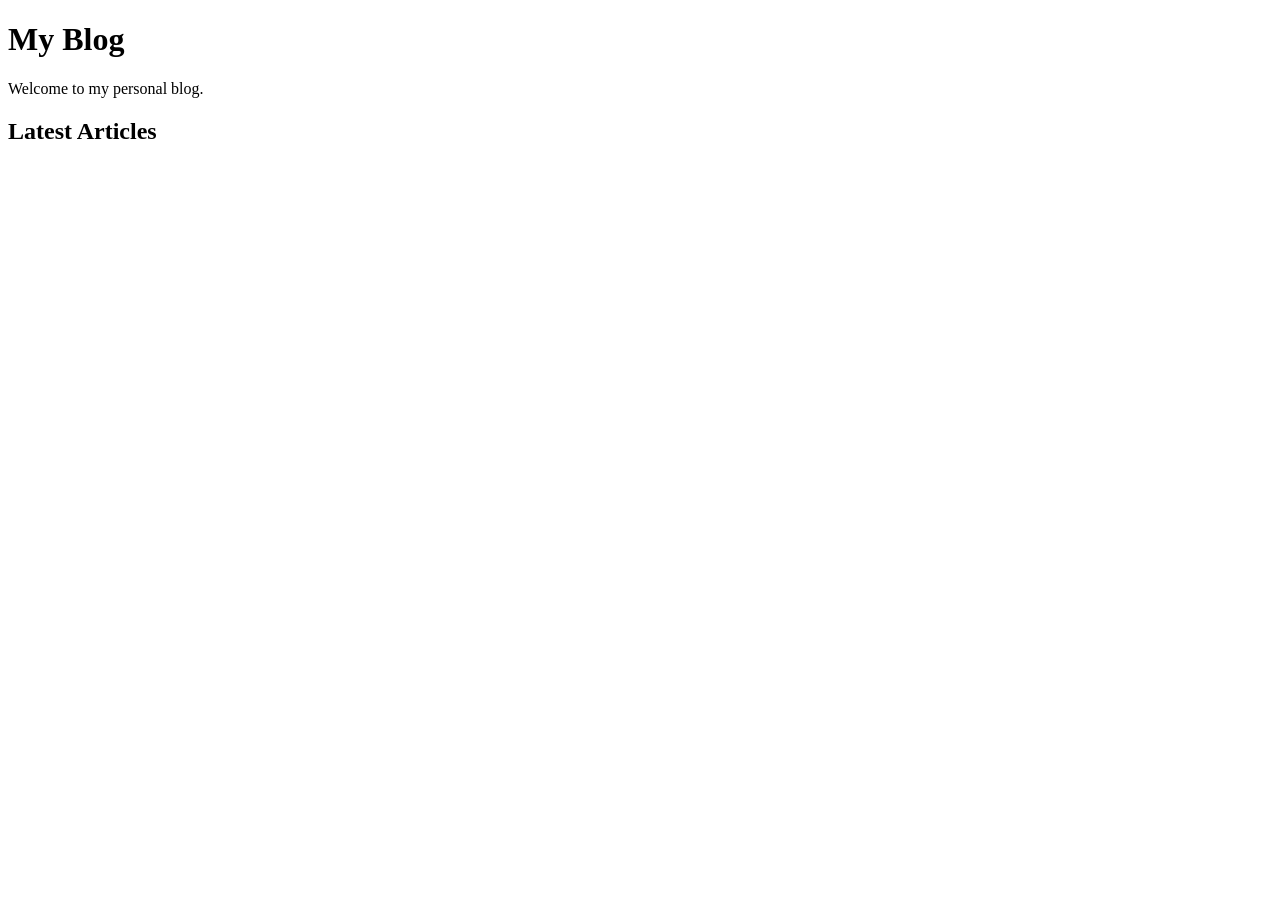
==== blog.html @ 75140d2f "Create blog page" ====
<!DOCTYPE html>
<html lang="en">
<head>
    <meta charset="UTF-8">
    <meta name="viewport" content="width=device-width, initial-scale=1.0">
    <title>My Blog | Ahmed Alshobaki</title>
</head>
<body>
    <header>
        <h1>My Blog</h1>
        <p>Welcome to my personal blog.</p>
    </header>

    <main>
        <h2>Latest Articles</h2>
    </main>
</body>
</html>
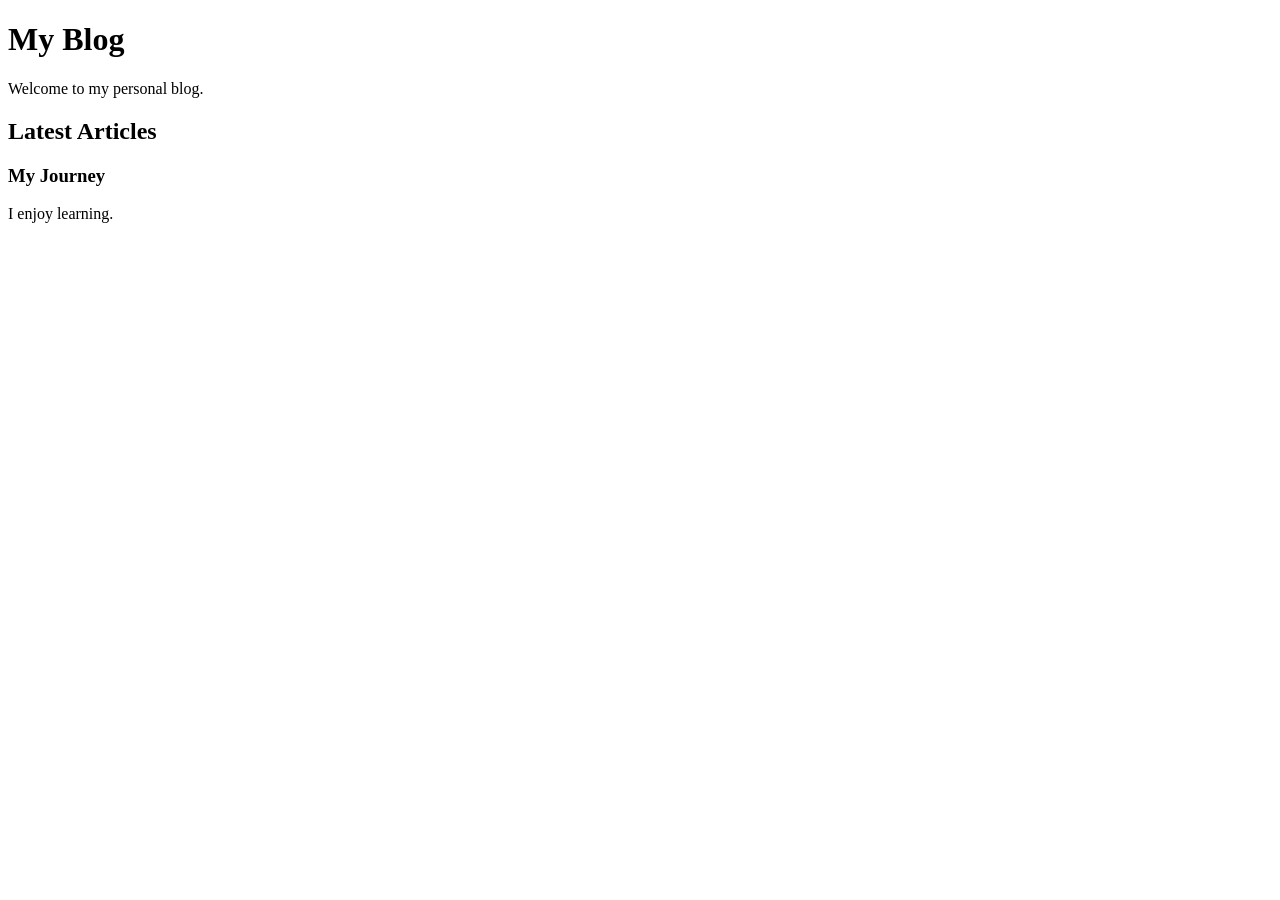
==== commit 2c3d7ff3: "Add first blog article" ====
--- a/blog.html
+++ b/blog.html
@@ -16,3 +16,8 @@
     </main>
 </body>
 </html>
+
+        <article>
+            <h3>My Journey</h3>
+            <p>I enjoy learning.</p>
+        </article>
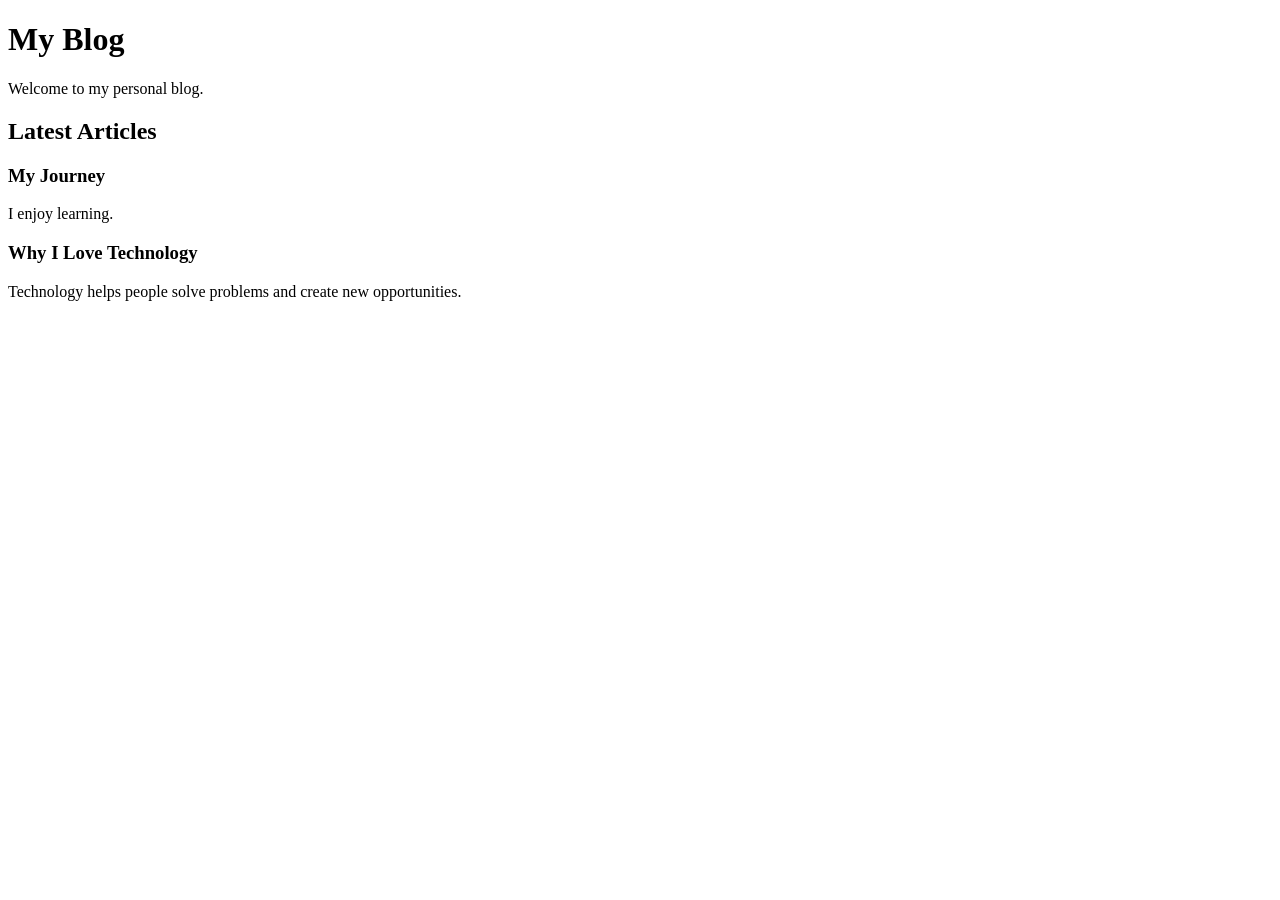
==== commit a36f3f9b: "Add second" ====
--- a/blog.html
+++ b/blog.html
@@ -21,3 +21,8 @@
             <h3>My Journey</h3>
             <p>I enjoy learning.</p>
         </article>
+
+        <article>
+            <h3>Why I Love Technology</h3>
+            <p>Technology helps people solve problems and create new opportunities.</p>
+        </article>
